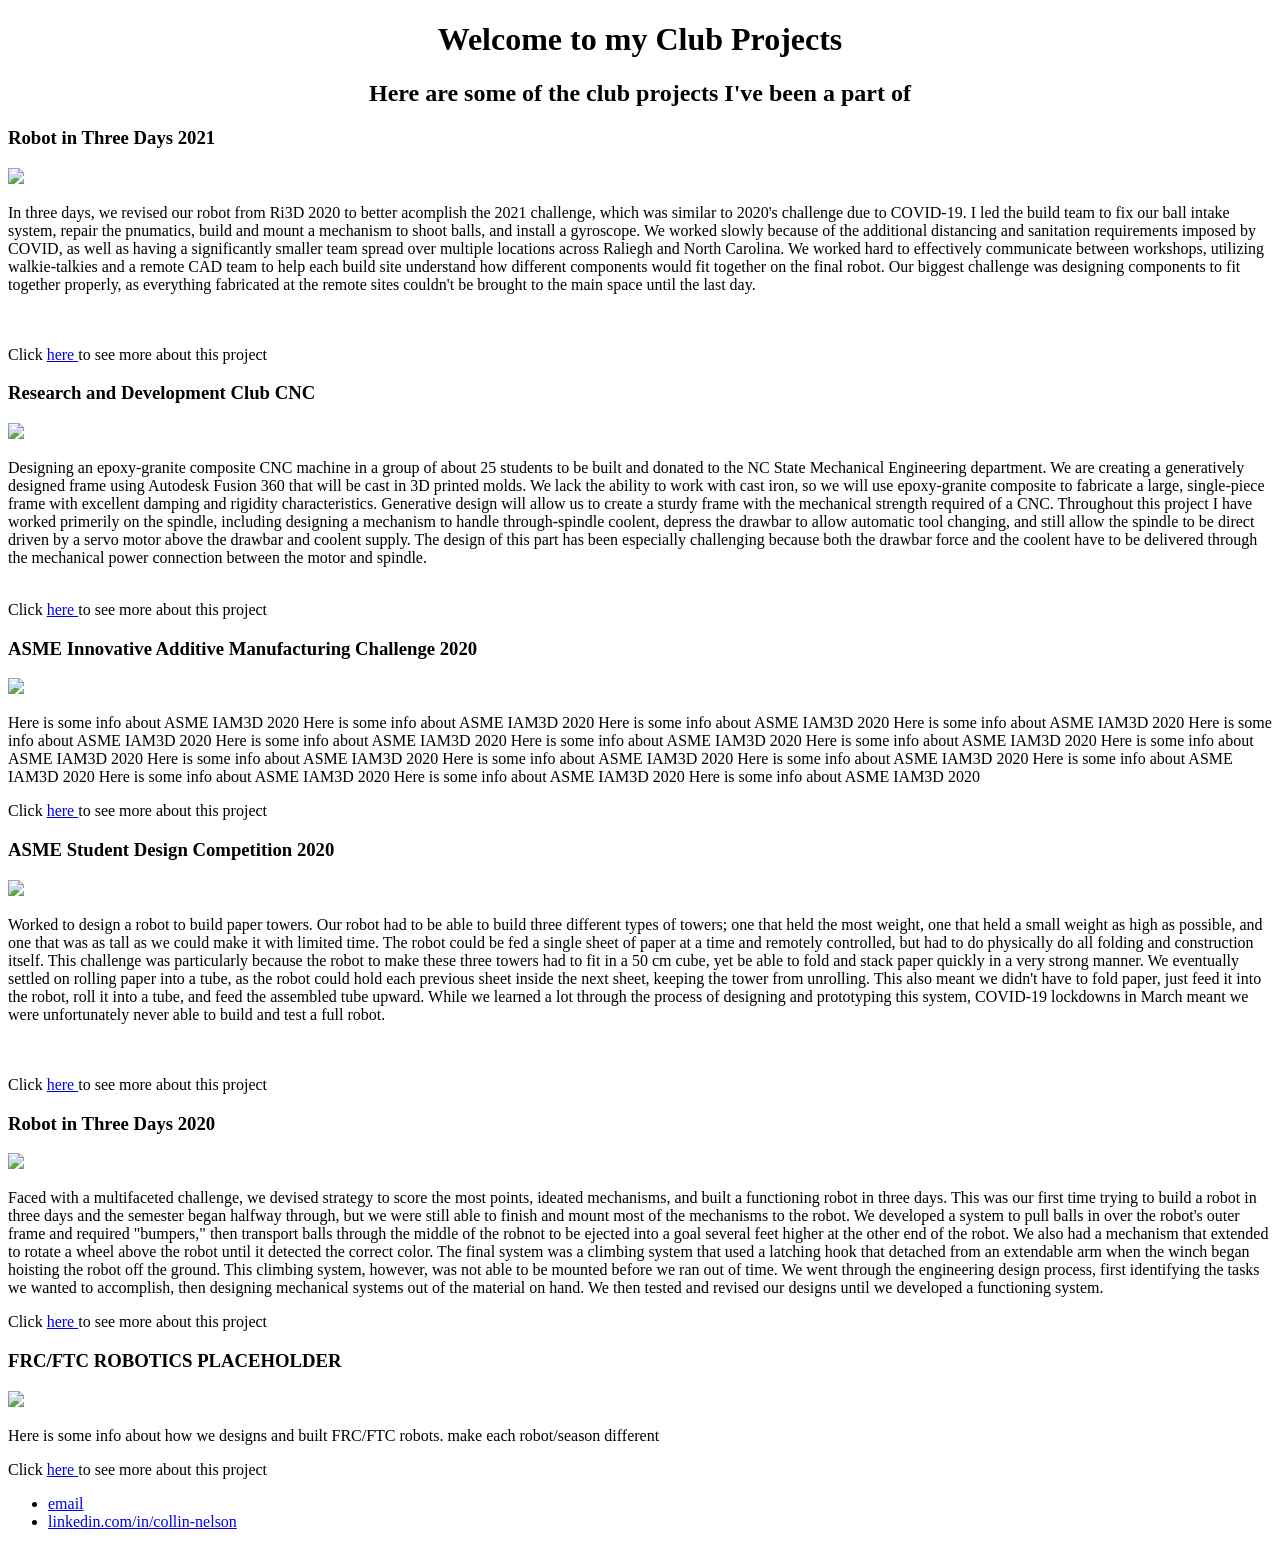
==== club-projects.html @ 3d252bb5 "Update club-projects.html" ====
<!DOCTYPE html>
<html>
	<head>
		
		<title>Collin Nelson - Club Projects</title>
		<link rel="stylesheet" type="text/css" href="/css/main.css">
		
	</head>
	<body>
		<!--Navigation bar-->
    		<div id="nav-id">
			<script>
				var xhr= new XMLHttpRequest();
				xhr.open('GET', 'nav.html', true);
				xhr.onreadystatechange= function() {
					if (this.readyState!==4) return;
					if (this.status!==200) return; // or whatever error handling you want
					document.getElementById('nav-id').innerHTML= this.responseText;
				};
				xhr.send();
			</script>
    		</div>
		<!--end of Navigation bar-->
		
		<div class="container">
        		<h1 style="text-align:center">Welcome to my Club Projects</h1>
			<h2 style="text-align:center"> Here are some of the club projects I've been a part of </h2>

			<div class="project">
				<h3> Robot in Three Days 2021 </h3>
				<img src="/images/Ri3D-2021-Cover.jpg" class="cover-img">
				<p class="projects-p">
					In three days, we revised our robot from Ri3D 2020 to better acomplish the 2021 challenge, which was similar to 2020's challenge due to COVID-19. 
					I led the build team to fix our ball intake system, repair the pnumatics, build and mount a mechanism to shoot balls, and install a gyroscope. 
					We worked slowly because of the additional distancing and sanitation requirements imposed by COVID, as well as having a significantly smaller team 
					spread over multiple locations across Raliegh and North Carolina. We worked hard to effectively communicate between workshops, utilizing 
					walkie-talkies and a remote CAD team to help each build site understand how different components would fit together on the final robot. Our 
					biggest challenge was designing components to fit together properly, as everything fabricated at the remote sites couldn't be brought to the 
					main space until the last day.
					<br><br><br>
				</p>
				<p class="hidden" class="projects-p"> Click <a href="/projects/Robot-in-Three-Days-2021"> here </a> to see more about this project </p>
			</div>

			<div class="project">
				<h3> Research and Development Club CNC </h3>
				<img src="/images/EAC-CNC-Cover.png" class="cover-img">
				<p class="projects-p">
					Designing an epoxy-granite composite CNC machine in a group of about 25 students to be built and donated to the NC State Mechanical Engineering 
					department. We are creating a generatively designed frame using Autodesk Fusion 360 that will be cast in 3D printed molds. We lack the ability 
					to work with cast iron, so we will use epoxy-granite composite to fabricate a large, single-piece frame with excellent damping and rigidity 
					characteristics. Generative design will allow us to create a sturdy frame with the mechanical strength required of a CNC. Throughout this project 
					I have worked primerily on the spindle, including designing a mechanism to handle through-spindle coolent, depress the drawbar to allow automatic 
					tool changing, and still allow the spindle to be direct driven by a servo motor above the drawbar and coolent supply. The design of this part has 
					been especially challenging because both the drawbar force and the coolent have to be delivered through the mechanical power connection between 
					the motor and spindle.
					<br>
					<br>
				</p>
				<p class="hidden" class="projects-p"> Click <a href="/projects/EAC-CNC"> here </a> to see more about this project </p>
			</div>
			
			<div class="hidden" class="project">
				<h3> ASME Innovative Additive Manufacturing Challenge 2020 </h3>
				<img src="/images/placeholder.png" class="cover-img">
				<p class="projects-p">
					Here is some info about ASME IAM3D 2020
					Here is some info about ASME IAM3D 2020
					Here is some info about ASME IAM3D 2020
					Here is some info about ASME IAM3D 2020
					Here is some info about ASME IAM3D 2020
					Here is some info about ASME IAM3D 2020
					Here is some info about ASME IAM3D 2020
					Here is some info about ASME IAM3D 2020
					Here is some info about ASME IAM3D 2020
					Here is some info about ASME IAM3D 2020
					Here is some info about ASME IAM3D 2020
					Here is some info about ASME IAM3D 2020
					Here is some info about ASME IAM3D 2020
					Here is some info about ASME IAM3D 2020
					Here is some info about ASME IAM3D 2020
					Here is some info about ASME IAM3D 2020
				</p>
				<p class="hidden" class="projects-p"> Click <a href="/projects/ASME-IAM3D-2020"> here </a> to see more about this project </p>
			</div>

			<div class="project">
				<h3> ASME Student Design Competition 2020 </h3>
				<img src="/images/ASME-SDC-2020-Cover.jpg" class="cover-img">
				<p class="projects-p">
					Worked to design a robot to build paper towers. Our robot had to be able to build three different types of towers; one that held the most weight, 
					one that held a small weight as high as possible, and one that was as tall as we could make it with limited time. The robot could be fed a single 
					sheet of paper at a time and remotely controlled, but had to do physically do all folding and construction itself. This challenge was particularly 
					because the robot to make these three towers had to fit in a 50 cm cube, yet be able to fold and stack paper quickly in a very strong manner. We 
					eventually settled on rolling paper into a tube, as the robot could hold each previous sheet inside the next sheet, keeping the tower from unrolling.
					This also meant we didn't have to fold paper, just feed it into the robot, roll it into a tube, and feed the assembled tube upward. While we learned 
					a lot through the process of designing and prototyping this system, COVID-19 lockdowns in March meant we were unfortunately never able to build and 
					test a full robot.
					<br><br><br>
				</p>
				<p class="hidden" class="projects-p"> Click <a href="/projects/ASME-SDC-2020"> here </a> to see more about this project </p>
			</div>
			
			<div class="project">
				<h3> Robot in Three Days 2020 </h3>
				<img src="/images/Ri3D-2020-Cover.png" class="cover-img">
				<p class="projects-p">
					Faced with a multifaceted challenge, we devised strategy to score the most points, ideated mechanisms, and built a functioning robot in three 
					days. This was our first time trying to build a robot in three days and the semester began halfway through, but we were still able to finish 
					and mount most of the mechanisms to the robot. We developed a system to pull balls in over the robot's outer frame and required "bumpers," then 
					transport balls through the middle of the robnot to be ejected into a goal several feet higher at the other end of the robot. We also had a 
					mechanism that extended to rotate a wheel above the robot until it detected the correct color. The final system was a climbing system that used 
					a latching hook that detached from an extendable arm when the winch began hoisting the robot off the ground. This climbing system, however, was 
					not able to be mounted before we ran out of time. We went through the engineering design process, first identifying the tasks we wanted to 
					accomplish, then designing mechanical systems out of the material on hand. We then tested and revised our designs until we developed a functioning 
					system. 
				</p>
				<p class="hidden" class="projects-p"> Click <a href="/projects/Robot-in-Three-Days-2020"> here </a> to see more about this project </p>
			</div>

			<div class="hidden" class="project">
				<h3> FRC/FTC ROBOTICS PLACEHOLDER </h3>
				<img src="/images/placeholder.png" class="cover-img">
				<p class="projects-p">
					Here is some info about how we designs and built FRC/FTC robots. 
					make each robot/season different
				</p>
				<p class="hidden" class="projects-p"> Click <a href="/projects/High-School-Robotics"> here </a> to see more about this project </p>
			</div>

		</div><!-- /.container -->
		<footer>
    			<ul>
				
				<li><a href="mailto:ctnn2000@gmail.com">email</a></li>
				<li><a href="https://www.linkedin.com/in/collin-nelson">linkedin.com/in/collin-nelson</a></li>
				
			</ul>
		</footer>
	</body>
</html>
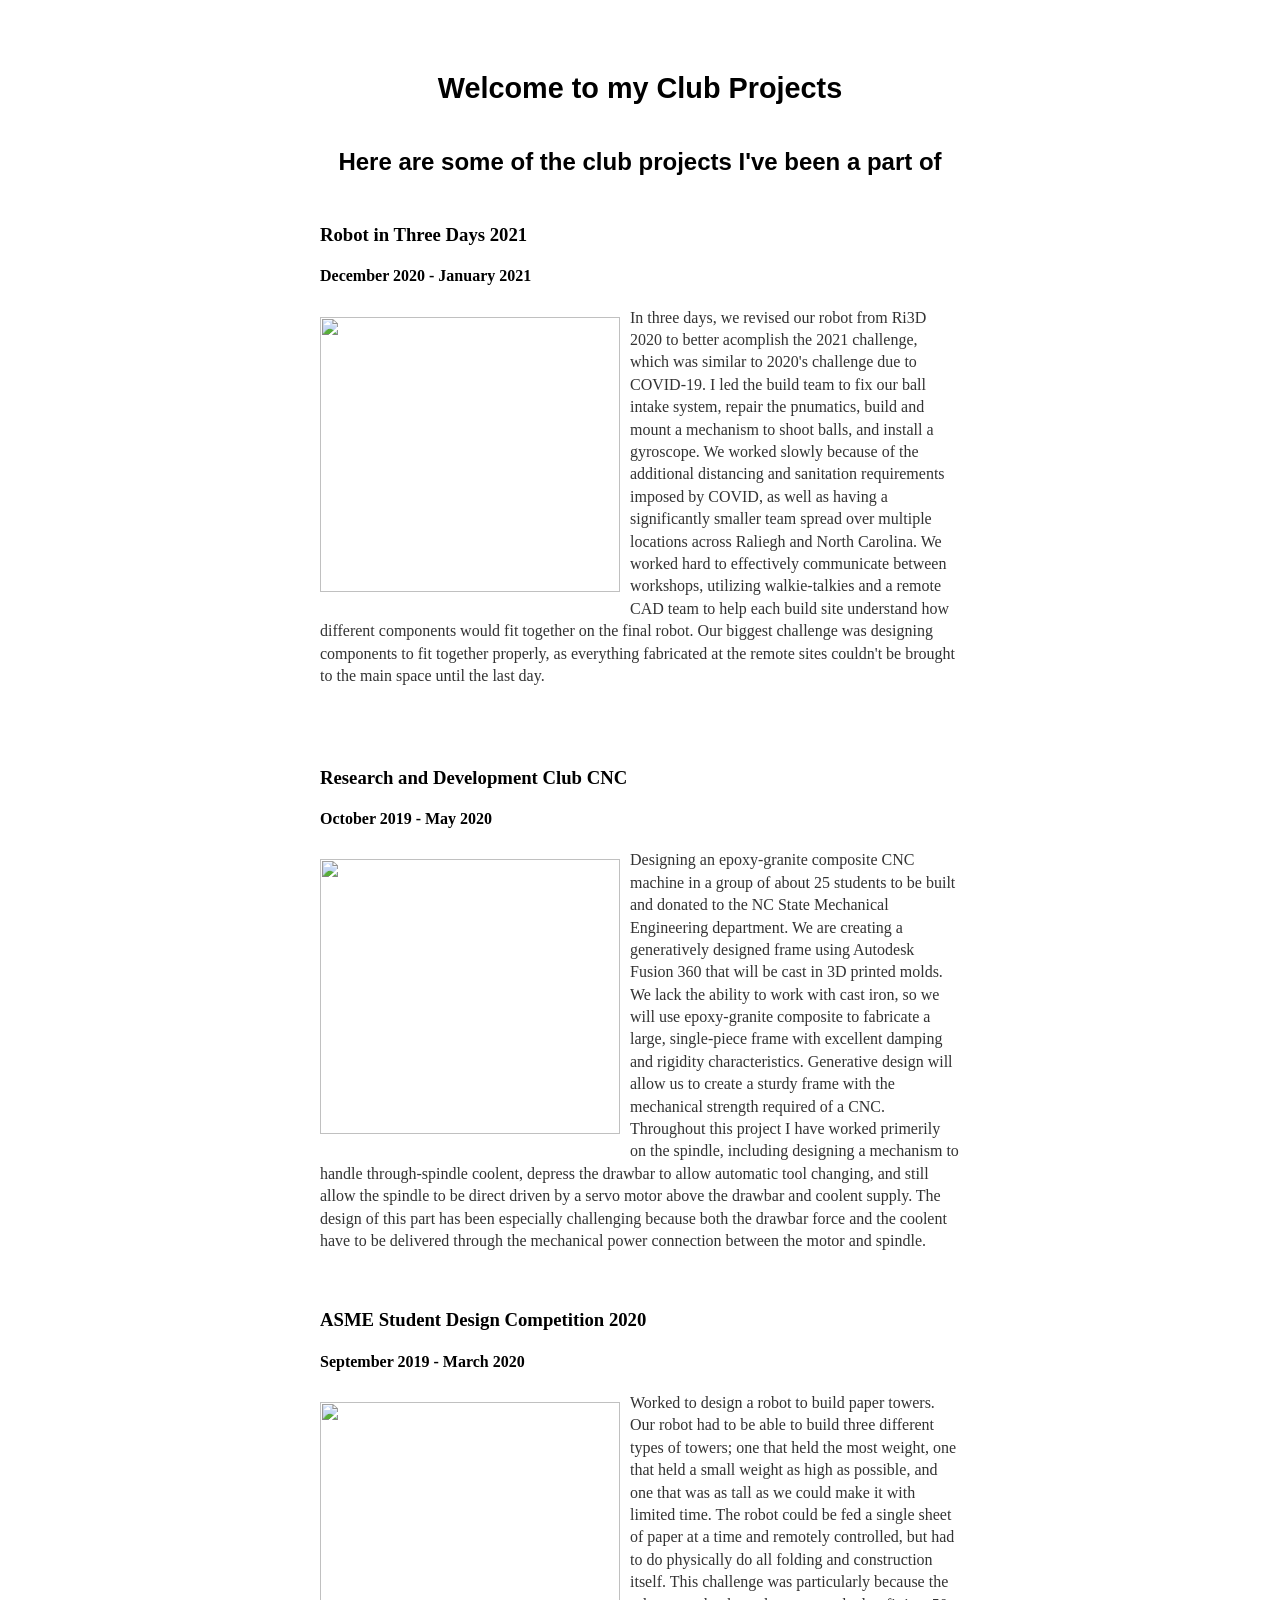
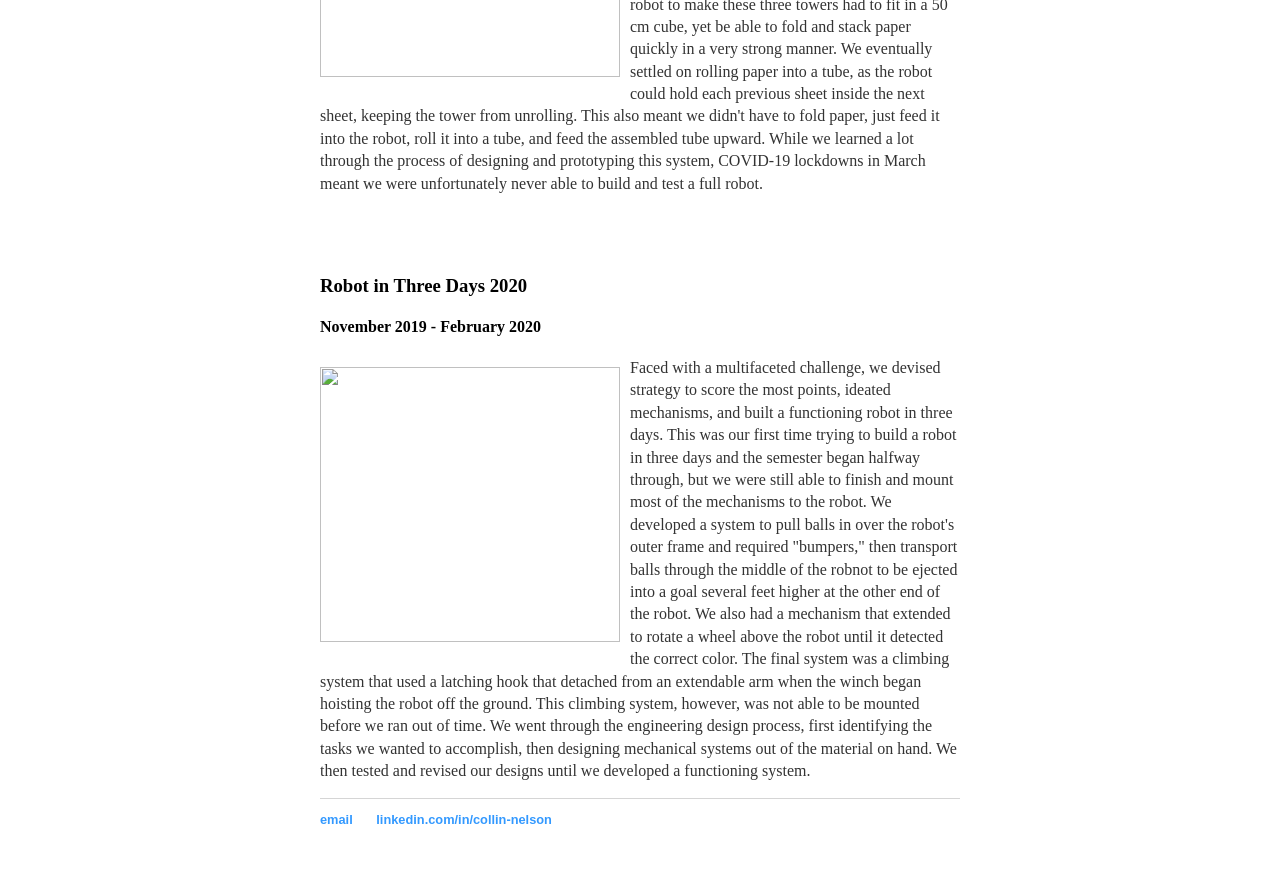
==== commit 921b02ec: "Update club-projects.html" ====
--- a/club-projects.html
+++ b/club-projects.html
@@ -28,6 +28,7 @@
 
 			<div class="project">
 				<h3> Robot in Three Days 2021 </h3>
+				<h4> December 2020 - January 2021 </h4>
 				<img src="/images/Ri3D-2021-Cover.jpg" class="cover-img">
 				<p class="projects-p">
 					In three days, we revised our robot from Ri3D 2020 to better acomplish the 2021 challenge, which was similar to 2020's challenge due to COVID-19. 
@@ -44,6 +45,7 @@
 
 			<div class="project">
 				<h3> Research and Development Club CNC </h3>
+				<h4> October 2019 - May 2020 </h4>
 				<img src="/images/EAC-CNC-Cover.png" class="cover-img">
 				<p class="projects-p">
 					Designing an epoxy-granite composite CNC machine in a group of about 25 students to be built and donated to the NC State Mechanical Engineering 
@@ -62,6 +64,7 @@
 			
 			<div class="hidden" class="project">
 				<h3> ASME Innovative Additive Manufacturing Challenge 2020 </h3>
+				<h4> September 2019 - March 2020 </h4>
 				<img src="/images/placeholder.png" class="cover-img">
 				<p class="projects-p">
 					Here is some info about ASME IAM3D 2020
@@ -86,6 +89,7 @@
 
 			<div class="project">
 				<h3> ASME Student Design Competition 2020 </h3>
+				<h4> September 2019 - March 2020 </h4>
 				<img src="/images/ASME-SDC-2020-Cover.jpg" class="cover-img">
 				<p class="projects-p">
 					Worked to design a robot to build paper towers. Our robot had to be able to build three different types of towers; one that held the most weight, 
@@ -103,6 +107,7 @@
 			
 			<div class="project">
 				<h3> Robot in Three Days 2020 </h3>
+				<h4> November 2019 - February 2020 </h4>
 				<img src="/images/Ri3D-2020-Cover.png" class="cover-img">
 				<p class="projects-p">
 					Faced with a multifaceted challenge, we devised strategy to score the most points, ideated mechanisms, and built a functioning robot in three 
@@ -120,6 +125,7 @@
 
 			<div class="hidden" class="project">
 				<h3> FRC/FTC ROBOTICS PLACEHOLDER </h3>
+				<h4> September 2015 - June 2018 </h4>
 				<img src="/images/placeholder.png" class="cover-img">
 				<p class="projects-p">
 					Here is some info about how we designs and built FRC/FTC robots. 
--- a/css/main.css
+++ b/css/main.css
@@ -0,0 +1,74 @@
+body {
+    margin: 60px auto;
+    width: 50%;
+}
+nav ul, footer ul {
+    font-family:'Helvetica', 'Arial', 'Sans-Serif';
+    padding: 0px;
+    list-style: none;
+    font-weight: bold;
+}
+nav ul li, footer ul li {
+    display: inline;
+    margin-right: 20px;
+}
+a {
+    text-decoration: none;
+    color: #39f;
+}
+a:hover {
+    text-decoration: underline;
+}
+h1 {
+    font-size: 1.8em;
+    line-height: 2em;
+    font-family:'Helvetica', 'Arial', 'Sans-Serif';
+}
+h2 {
+    font-size: 1.5em;
+    line-height: 2em;
+    font-family:'Helvetica', 'Arial', 'Sans-Serif';
+}
+p {
+    text-indent: 30px;
+    font-size: 1em;
+    line-height: 1.4em;
+    color: #333;
+}
+.hidden {
+    display: none !important;
+}
+.project {
+    overflow: auto;
+}
+.projects-p {
+    text-indent: 0px;
+    float: both;
+}
+.headshot {
+    display: block;
+    margin-left: auto;
+    margin-right: auto;
+    width: 45%;
+}
+.cover-img {
+    width: 300px;
+    height: 275px;
+    float: left;
+    margin-right: 10px;
+    margin-top: 10px;
+    margin-bottom: 10px;
+    clear: left;
+}
+footer {
+    border-top: 1px solid #d5d5d5;
+    font-size: .8em;
+}
+ul.posts { 
+    margin: 20px auto 40px; 
+    font-size: 1.5em;
+}
+
+ul.posts li {
+    list-style: none;
+}
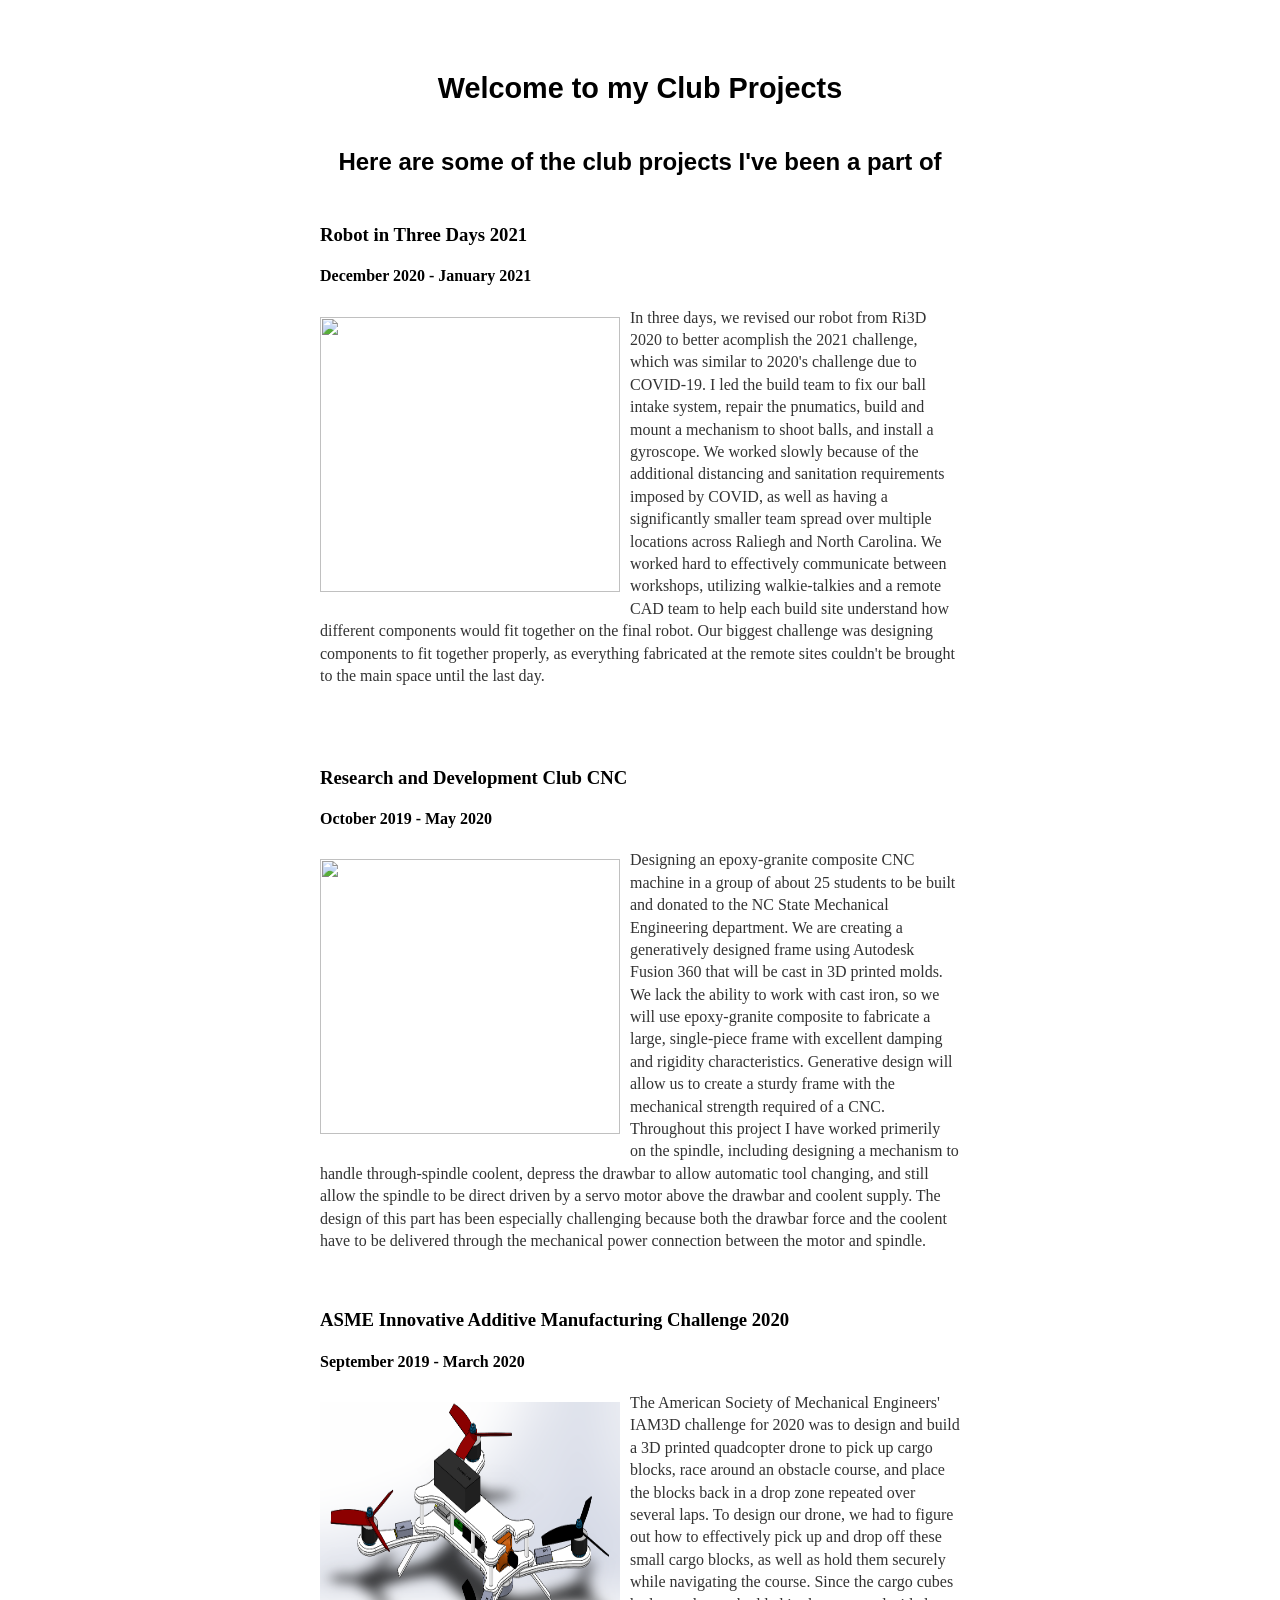
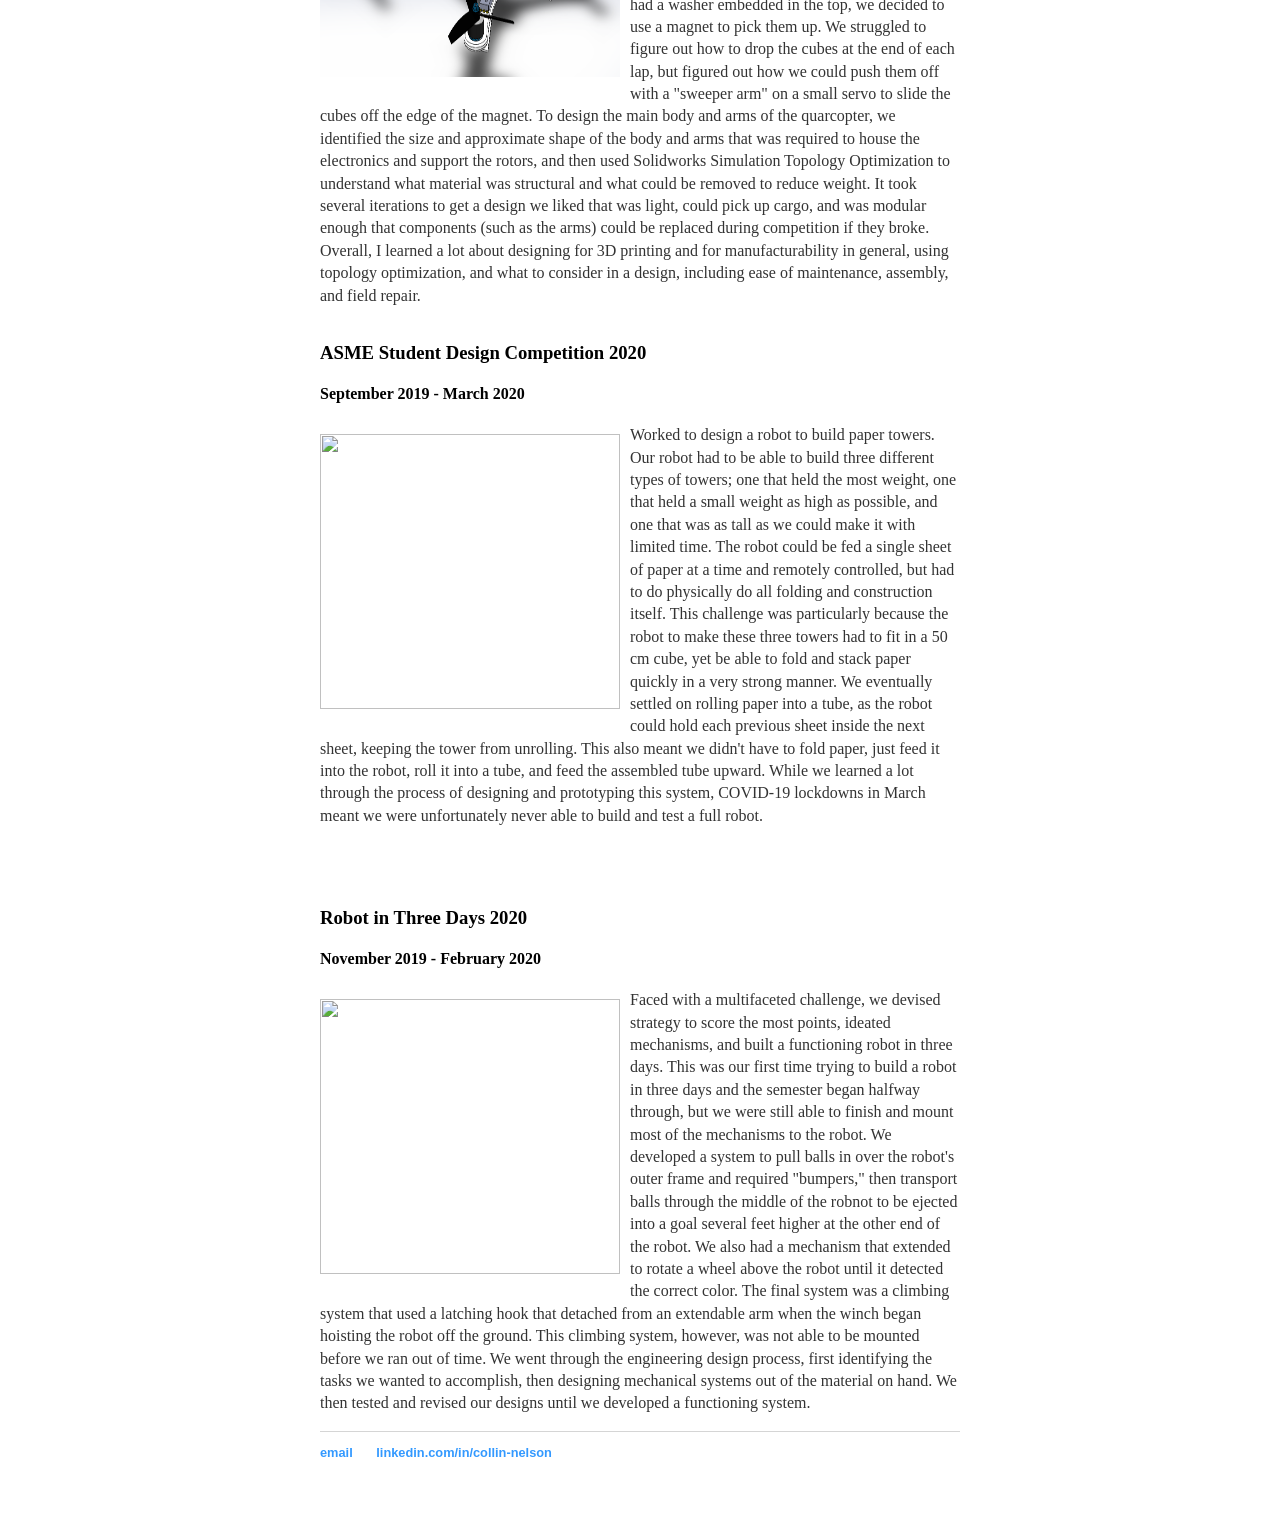
==== commit 87cd2d19: "Update club-projects.html" ====
--- a/club-projects.html
+++ b/club-projects.html
@@ -62,27 +62,22 @@
 				<p class="hidden" class="projects-p"> Click <a href="/projects/EAC-CNC"> here </a> to see more about this project </p>
 			</div>
 			
-			<div class="hidden" class="project">
+			<div class="project">
 				<h3> ASME Innovative Additive Manufacturing Challenge 2020 </h3>
 				<h4> September 2019 - March 2020 </h4>
-				<img src="/images/placeholder.png" class="cover-img">
+				<img src="/images/ASME-IAM3D-2020-Cover.png" class="cover-img">
 				<p class="projects-p">
-					Here is some info about ASME IAM3D 2020
-					Here is some info about ASME IAM3D 2020
-					Here is some info about ASME IAM3D 2020
-					Here is some info about ASME IAM3D 2020
-					Here is some info about ASME IAM3D 2020
-					Here is some info about ASME IAM3D 2020
-					Here is some info about ASME IAM3D 2020
-					Here is some info about ASME IAM3D 2020
-					Here is some info about ASME IAM3D 2020
-					Here is some info about ASME IAM3D 2020
-					Here is some info about ASME IAM3D 2020
-					Here is some info about ASME IAM3D 2020
-					Here is some info about ASME IAM3D 2020
-					Here is some info about ASME IAM3D 2020
-					Here is some info about ASME IAM3D 2020
-					Here is some info about ASME IAM3D 2020
+					The American Society of Mechanical Engineers' IAM3D challenge for 2020 was to design and build a 3D printed quadcopter drone to pick up
+					cargo blocks, race around an obstacle course, and place the blocks back in a drop zone repeated over several laps. To design our drone, 
+					we had to figure out how to effectively pick up and drop off these small cargo blocks, as well as hold them securely while navigating the course. 
+					Since the cargo cubes had a washer embedded in the top, we decided to use a magnet to pick them up. We struggled to figure out how to drop the cubes 
+					at the end of each lap, but figured out how we could push them off with a "sweeper arm" on a small servo to slide the cubes off the edge of the 
+					magnet. To design the main body and arms of the quarcopter, we identified the size and approximate shape of the body and arms that was required to 
+					house the electronics and support the rotors, and then used Solidworks Simulation Topology Optimization to understand what material was structural 
+					and what could be removed to reduce weight. It took several iterations to get a design we liked that was light, could pick up cargo, and was modular 
+					enough that components (such as the arms) could be replaced during competition if they broke. Overall, I learned a lot about designing for 3D printing 
+					and for manufacturability in general, using topology optimization, and what to consider in a design, including ease of maintenance, assembly, and 
+					field repair.
 				</p>
 				<p class="hidden" class="projects-p"> Click <a href="/projects/ASME-IAM3D-2020"> here </a> to see more about this project </p>
 			</div>
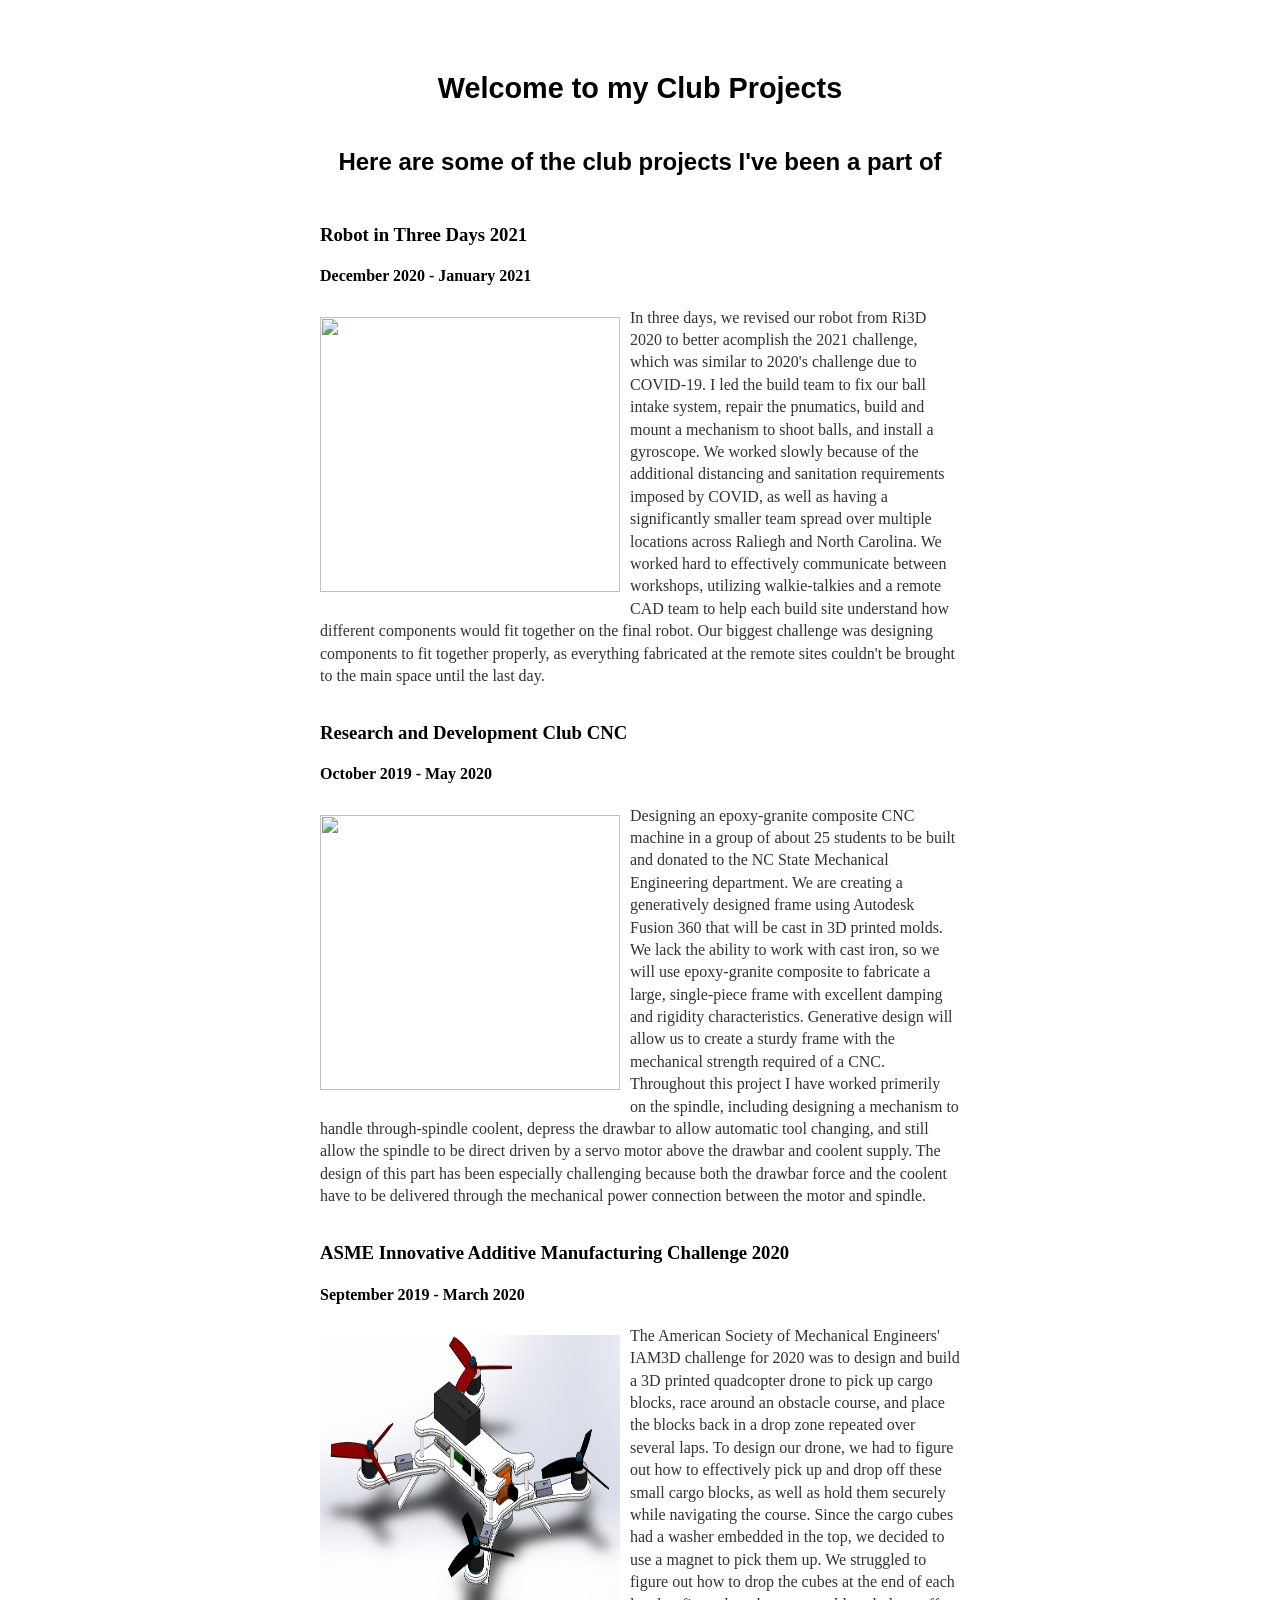
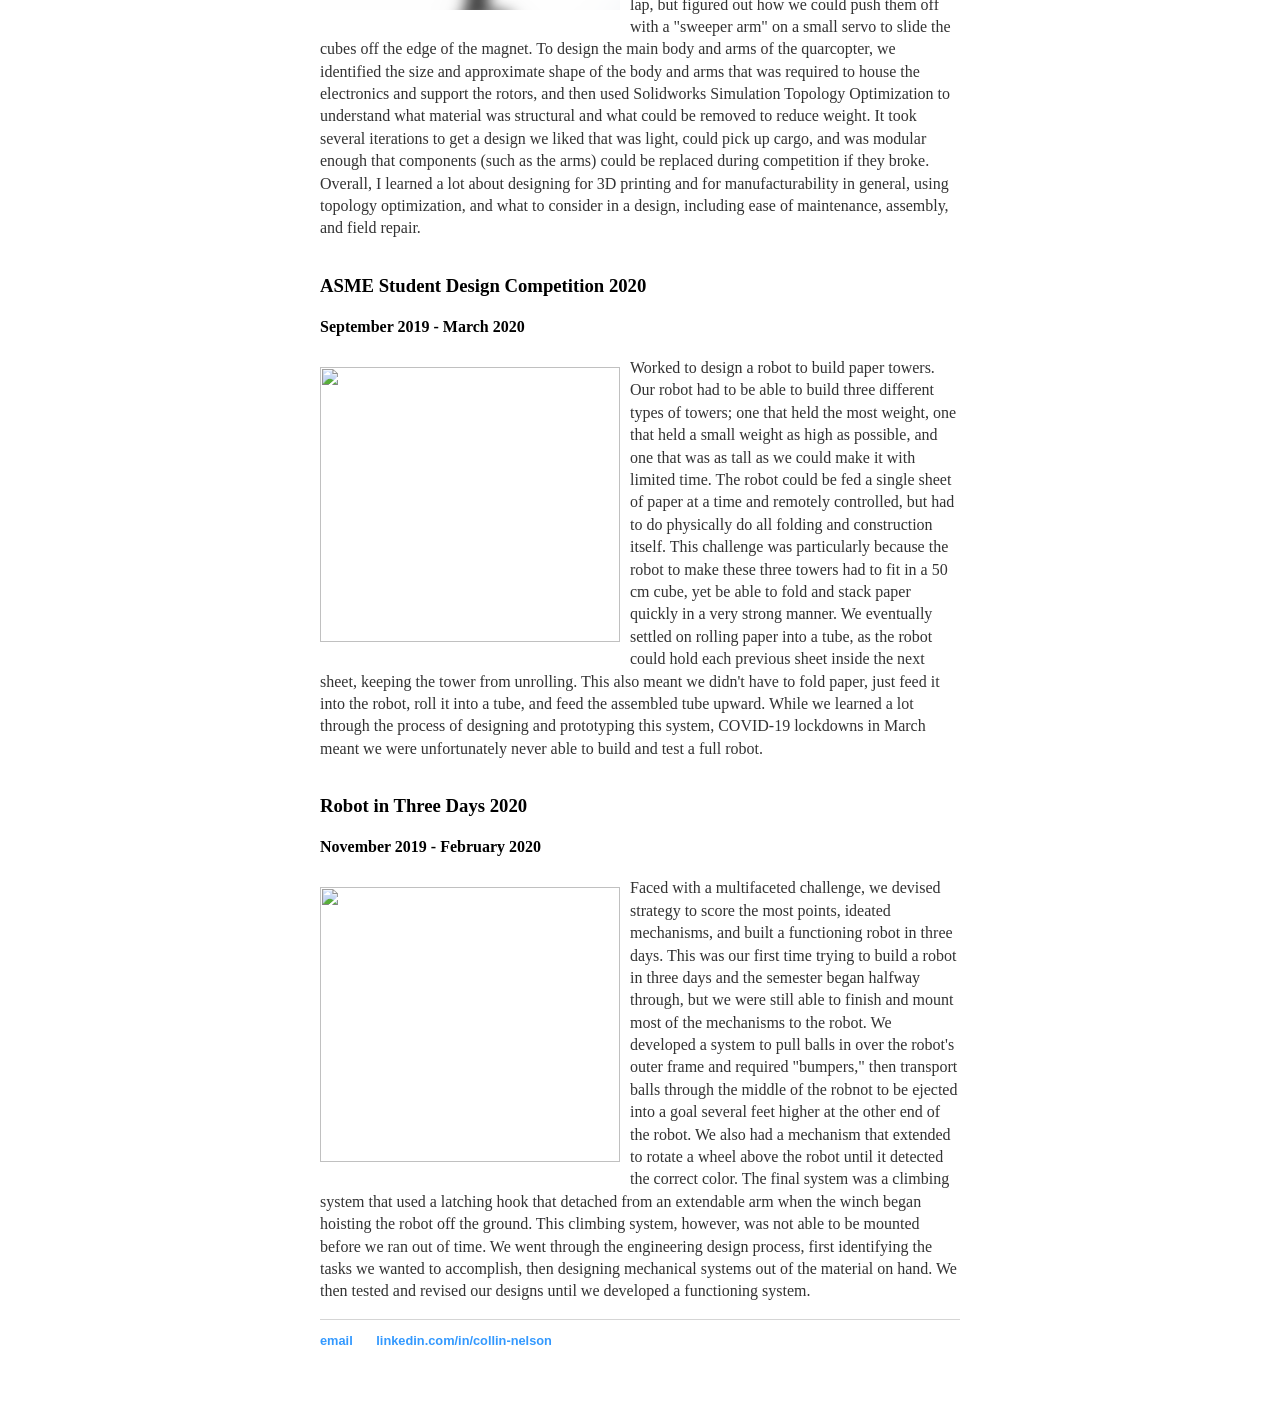
==== commit 0c648f38: "Update club-projects.html" ====
--- a/club-projects.html
+++ b/club-projects.html
@@ -38,7 +38,6 @@
 					walkie-talkies and a remote CAD team to help each build site understand how different components would fit together on the final robot. Our 
 					biggest challenge was designing components to fit together properly, as everything fabricated at the remote sites couldn't be brought to the 
 					main space until the last day.
-					<br><br><br>
 				</p>
 				<p class="hidden" class="projects-p"> Click <a href="/projects/Robot-in-Three-Days-2021"> here </a> to see more about this project </p>
 			</div>
@@ -56,8 +55,6 @@
 					tool changing, and still allow the spindle to be direct driven by a servo motor above the drawbar and coolent supply. The design of this part has 
 					been especially challenging because both the drawbar force and the coolent have to be delivered through the mechanical power connection between 
 					the motor and spindle.
-					<br>
-					<br>
 				</p>
 				<p class="hidden" class="projects-p"> Click <a href="/projects/EAC-CNC"> here </a> to see more about this project </p>
 			</div>
@@ -95,7 +92,6 @@
 					This also meant we didn't have to fold paper, just feed it into the robot, roll it into a tube, and feed the assembled tube upward. While we learned 
 					a lot through the process of designing and prototyping this system, COVID-19 lockdowns in March meant we were unfortunately never able to build and 
 					test a full robot.
-					<br><br><br>
 				</p>
 				<p class="hidden" class="projects-p"> Click <a href="/projects/ASME-SDC-2020"> here </a> to see more about this project </p>
 			</div>
